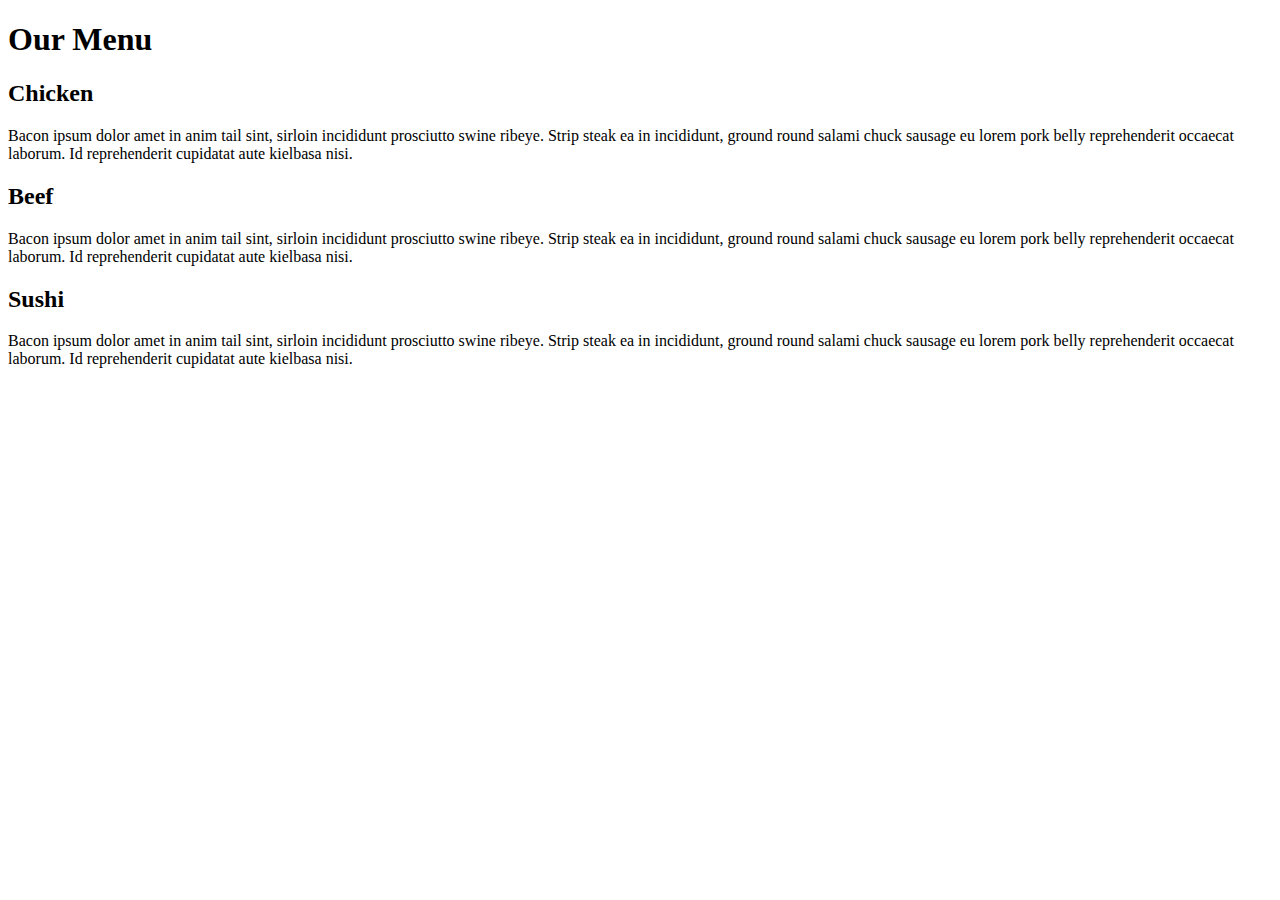
==== index.html @ 2f0ed00a "Add files via upload" ====
<!DOCTYPE html>
<html>
<head>
<meta charset="utf-8">
<meta name="viewport" content="width=device-width, initial-scale=1">
<title>Module 2</title>
<link rel="stylesheet" href="css">

</head>


<body>
    <h1>Our Menu</h1>
    <div class="row">
        <div class="col-lg-4 col-md-6">
        <h2 class="chicken">Chicken</h2>
            <p>Bacon ipsum dolor amet in anim tail sint, sirloin incididunt prosciutto swine ribeye. Strip steak ea in incididunt, ground round salami chuck sausage eu lorem pork belly reprehenderit occaecat laborum. Id reprehenderit cupidatat aute kielbasa nisi. </p>
        </div>

        <div class="col-lg-4 col-md-6">
        <h2 class="beef">Beef</h2>
            <p>Bacon ipsum dolor amet in anim tail sint, sirloin incididunt prosciutto swine ribeye. Strip steak ea in incididunt, ground round salami chuck sausage eu lorem pork belly reprehenderit occaecat laborum. Id reprehenderit cupidatat aute kielbasa nisi. </p>
        </div>

        <div class="col-lg-4 col-md-6">
        <h2 class="sushi">Sushi</h2>
            <p>Bacon ipsum dolor amet in anim tail sint, sirloin incididunt prosciutto swine ribeye. Strip steak ea in incididunt, ground round salami chuck sausage eu lorem pork belly reprehenderit occaecat laborum. Id reprehenderit cupidatat aute kielbasa nisi. </p>
        </div>
    </div>

</body>
</html>
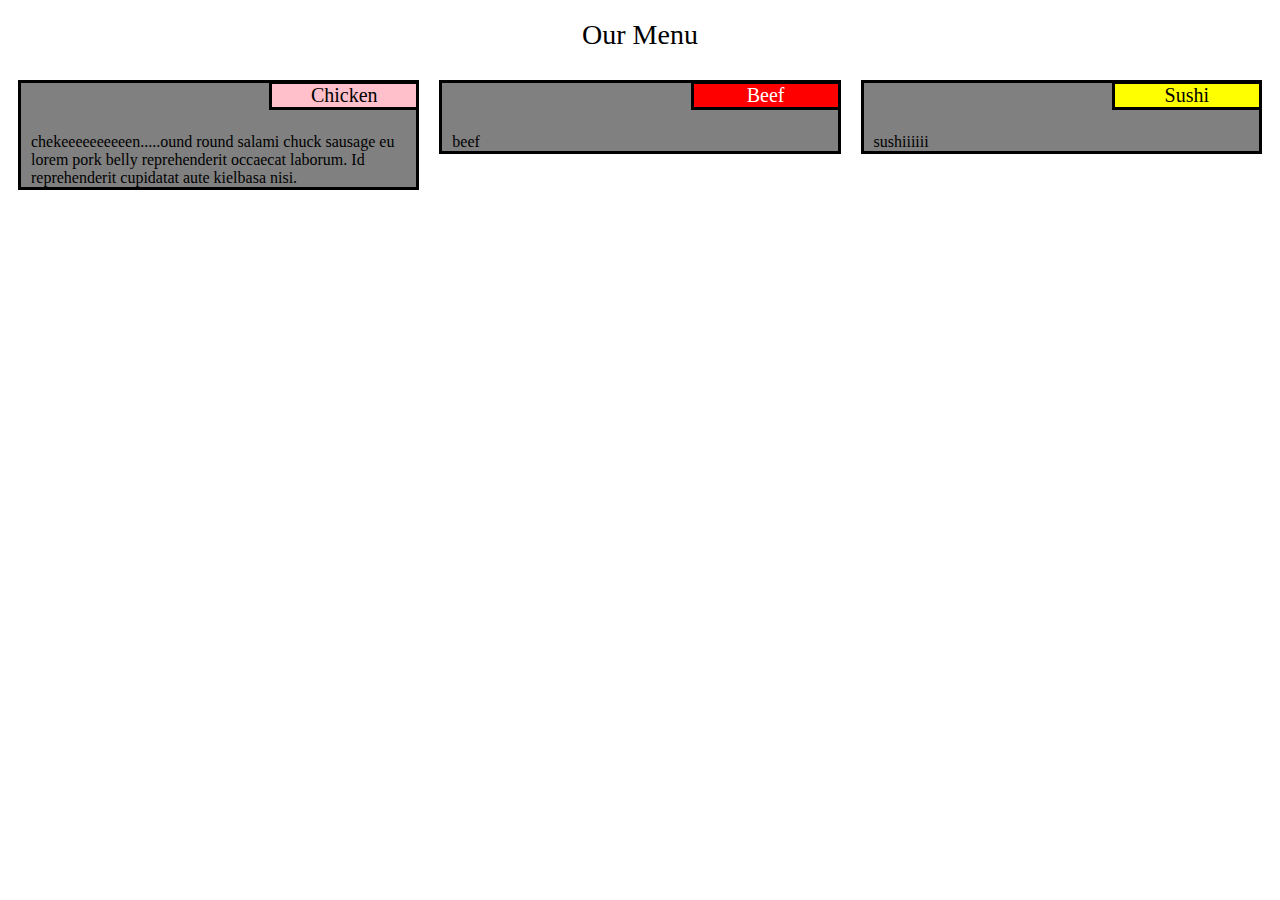
==== commit 6491781b: "Add files via upload" ====
--- a/index.html
+++ b/index.html
@@ -1,4 +1,5 @@
 <!DOCTYPE html>
+    
 <html>
 <head>
 <meta charset="utf-8">
@@ -6,25 +7,124 @@
 <title>Module 2</title>
 <link rel="stylesheet" href="css">
 
-</head>
+
+<style>
+    * {
+        box-sizing: border-box;
+        font-family: Comic Sans MS;
+        font-weight: lighter;
+    }
 
 
+h1 {
+    text-align: center;
+    font-size: 1.75em;
+}
+
+h2 {
+    border: 3px solid black;
+    font-size: 1.25em;
+    text-align: center;
+    float:right;
+    padding-left: 30px;
+    padding-right: 30px;
+    position: relative;
+    right: 10px;
+    bottom: 5px;
+    width: 150px;
+    margin-bottom: auto;
+
+}
+
+p {
+    margin: 10px;
+    border: 3px solid black;
+    background-color:gray;
+    padding-top: 50px;
+    padding-left: 10px;
+    padding-right:10px;
+
+}
+
+
+/* Simple Responsive Framework. */
+.row {
+  width: 100%;
+}
+
+
+    .chicken {
+        background-color:pink;
+    }
+    .beef {
+        color: white;
+        background-color: red;
+    }
+    .sushi {
+        background-color: yellow;
+    }
+    /********** Large devices only **********/
+@media (min-width: 992px) {
+
+  .col-lg-4 {
+    float: left;
+  }
+
+  .col-lg-4 {
+    width: 33.33%;
+  }
+
+}
+
+/********** Medium devices only **********/
+@media (min-width: 768px) and (max-width: 991px) {
+
+  .col-md-6, .col-md-12 {
+    float: left;
+}
+
+  .col-md-6 {
+    width: 50%;
+  }
+
+  .col-md-12 {
+    width: 100%;
+  }
+}
+
+/********** Small devices only **********/
+@media (max-width: 767px) {
+
+.col-sm-12 {
+    float: left;
+}
+.col-sm-12{
+    width: 100%;
+}
+
+h2 {
+    bottom: 15px;
+}
+}
+</style>
+    
+</head>   
 <body>
     <h1>Our Menu</h1>
     <div class="row">
         <div class="col-lg-4 col-md-6">
         <h2 class="chicken">Chicken</h2>
-            <p>Bacon ipsum dolor amet in anim tail sint, sirloin incididunt prosciutto swine ribeye. Strip steak ea in incididunt, ground round salami chuck sausage eu lorem pork belly reprehenderit occaecat laborum. Id reprehenderit cupidatat aute kielbasa nisi. </p>
+            <p>chekeeeeeeeeeen.....ound round salami chuck sausage eu lorem pork belly reprehenderit occaecat laborum. Id reprehenderit cupidatat aute kielbasa nisi. </p>
         </div>
 
         <div class="col-lg-4 col-md-6">
         <h2 class="beef">Beef</h2>
-            <p>Bacon ipsum dolor amet in anim tail sint, sirloin incididunt prosciutto swine ribeye. Strip steak ea in incididunt, ground round salami chuck sausage eu lorem pork belly reprehenderit occaecat laborum. Id reprehenderit cupidatat aute kielbasa nisi. </p>
+            <p>beef </p>
         </div>
 
         <div class="col-lg-4 col-md-6">
         <h2 class="sushi">Sushi</h2>
-            <p>Bacon ipsum dolor amet in anim tail sint, sirloin incididunt prosciutto swine ribeye. Strip steak ea in incididunt, ground round salami chuck sausage eu lorem pork belly reprehenderit occaecat laborum. Id reprehenderit cupidatat aute kielbasa nisi. </p>
+            <p>sushiiiiii </p>
         </div>
     </div>
 
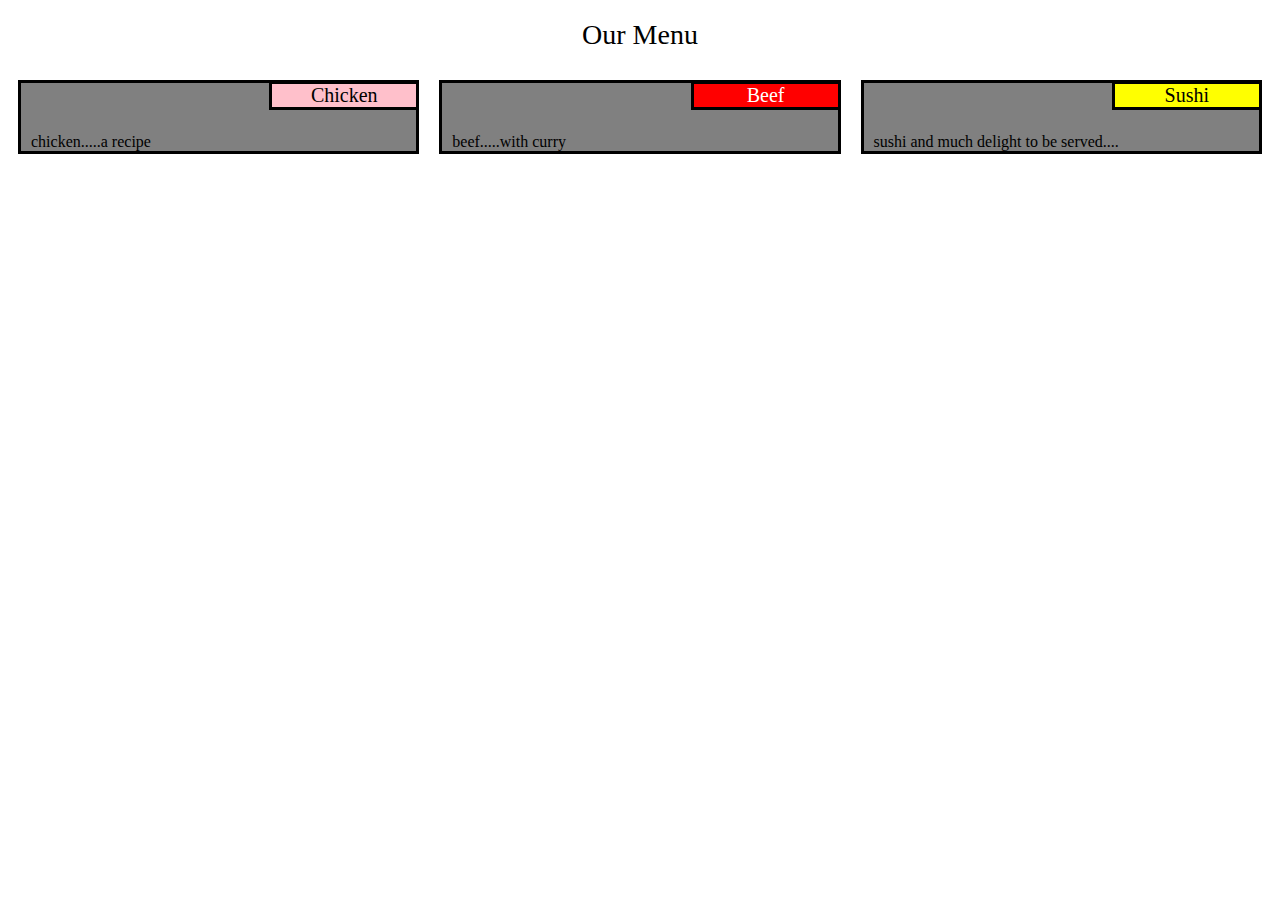
==== commit 194c4695: "Update index.html" ====
--- a/index.html
+++ b/index.html
@@ -114,19 +114,19 @@
     <div class="row">
         <div class="col-lg-4 col-md-6">
         <h2 class="chicken">Chicken</h2>
-            <p>chekeeeeeeeeeen.....ound round salami chuck sausage eu lorem pork belly reprehenderit occaecat laborum. Id reprehenderit cupidatat aute kielbasa nisi. </p>
+            <p>chicken.....a recipe </p>
         </div>
 
         <div class="col-lg-4 col-md-6">
         <h2 class="beef">Beef</h2>
-            <p>beef </p>
+            <p>beef.....with curry</p>
         </div>
 
         <div class="col-lg-4 col-md-6">
         <h2 class="sushi">Sushi</h2>
-            <p>sushiiiiii </p>
+            <p>sushi and much delight to be served.... </p>
         </div>
     </div>
 
 </body>
-</html>+</html>
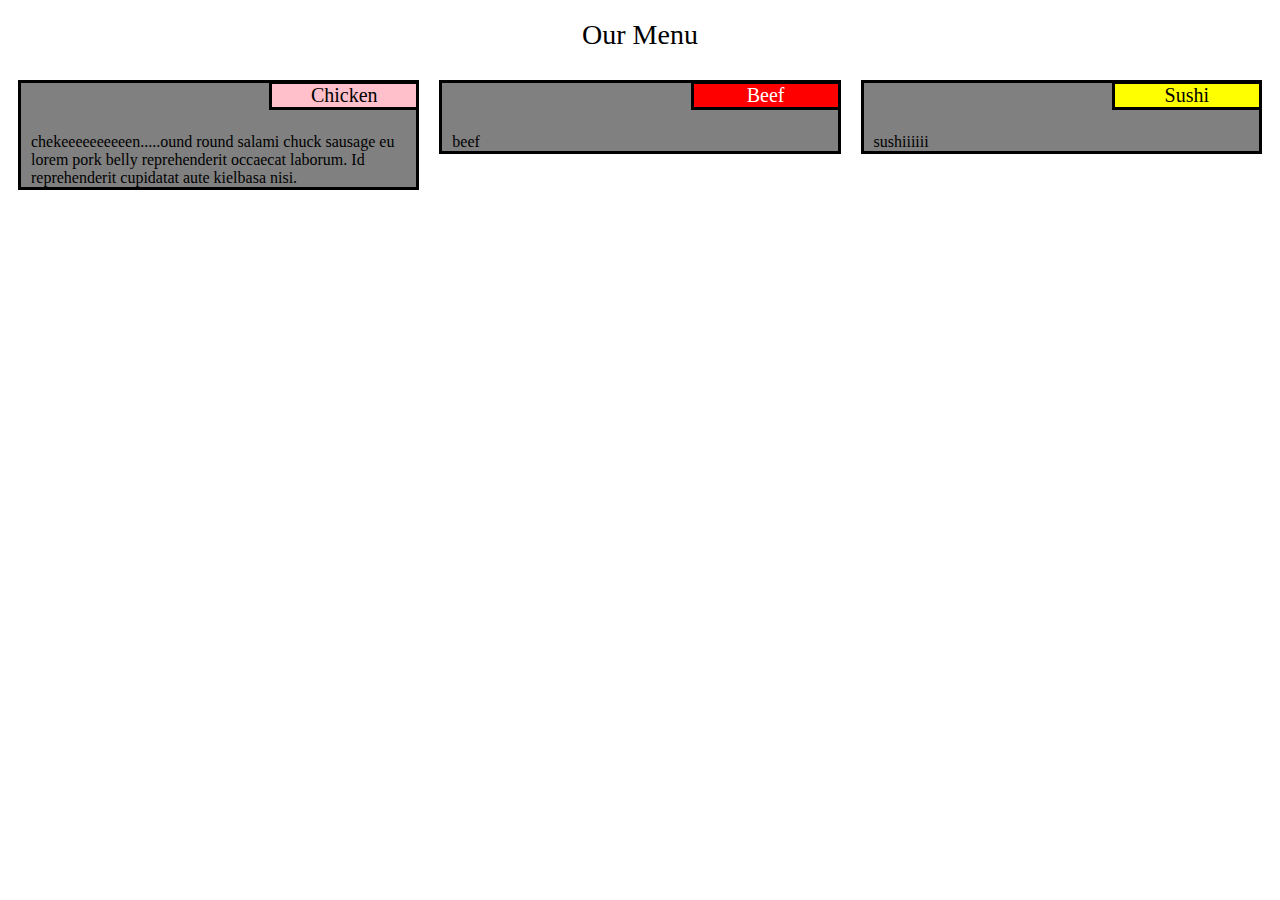
==== commit fc4ef4b0: "Add files via upload" ====
--- a/index.html
+++ b/index.html
@@ -114,19 +114,19 @@
     <div class="row">
         <div class="col-lg-4 col-md-6">
         <h2 class="chicken">Chicken</h2>
-            <p>chicken.....a recipe </p>
+            <p>chekeeeeeeeeeen.....ound round salami chuck sausage eu lorem pork belly reprehenderit occaecat laborum. Id reprehenderit cupidatat aute kielbasa nisi. </p>
         </div>
 
         <div class="col-lg-4 col-md-6">
         <h2 class="beef">Beef</h2>
-            <p>beef.....with curry</p>
+            <p>beef </p>
         </div>
 
         <div class="col-lg-4 col-md-6">
         <h2 class="sushi">Sushi</h2>
-            <p>sushi and much delight to be served.... </p>
+            <p>sushiiiiii </p>
         </div>
     </div>
 
 </body>
-</html>
+</html>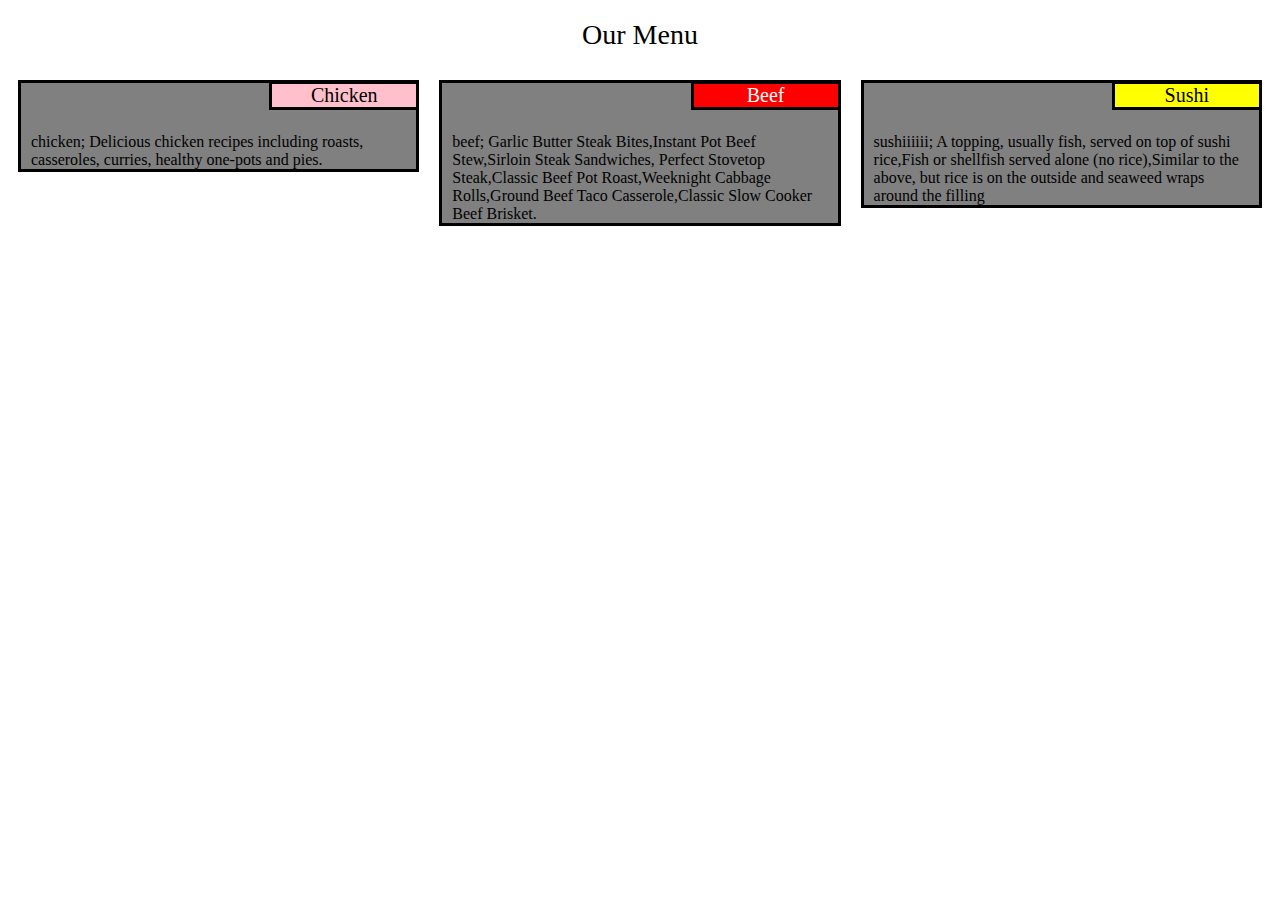
==== commit 41516f82: "Update and rename assignment2 to index.html" ====
--- a/index.html
+++ b/index.html
@@ -1,5 +1,4 @@
 <!DOCTYPE html>
-    
 <html>
 <head>
 <meta charset="utf-8">
@@ -114,19 +113,19 @@
     <div class="row">
         <div class="col-lg-4 col-md-6">
         <h2 class="chicken">Chicken</h2>
-            <p>chekeeeeeeeeeen.....ound round salami chuck sausage eu lorem pork belly reprehenderit occaecat laborum. Id reprehenderit cupidatat aute kielbasa nisi. </p>
+            <p>chicken; Delicious chicken recipes including roasts, casseroles, curries, healthy one-pots and pies.</p>
         </div>
 
         <div class="col-lg-4 col-md-6">
         <h2 class="beef">Beef</h2>
-            <p>beef </p>
+      <p>beef; Garlic Butter Steak Bites,Instant Pot Beef Stew,Sirloin Steak Sandwiches, Perfect Stovetop Steak,Classic Beef Pot Roast,Weeknight Cabbage Rolls,Ground Beef Taco Casserole,Classic Slow Cooker Beef Brisket. </p>
         </div>
 
         <div class="col-lg-4 col-md-6">
         <h2 class="sushi">Sushi</h2>
-            <p>sushiiiiii </p>
+            <p>sushiiiiii; A topping, usually fish, served on top of sushi rice,Fish or shellfish served alone (no rice),Similar to the above, but rice is on the outside and seaweed wraps around the filling </p>
         </div>
     </div>
 
 </body>
-</html>+</html>
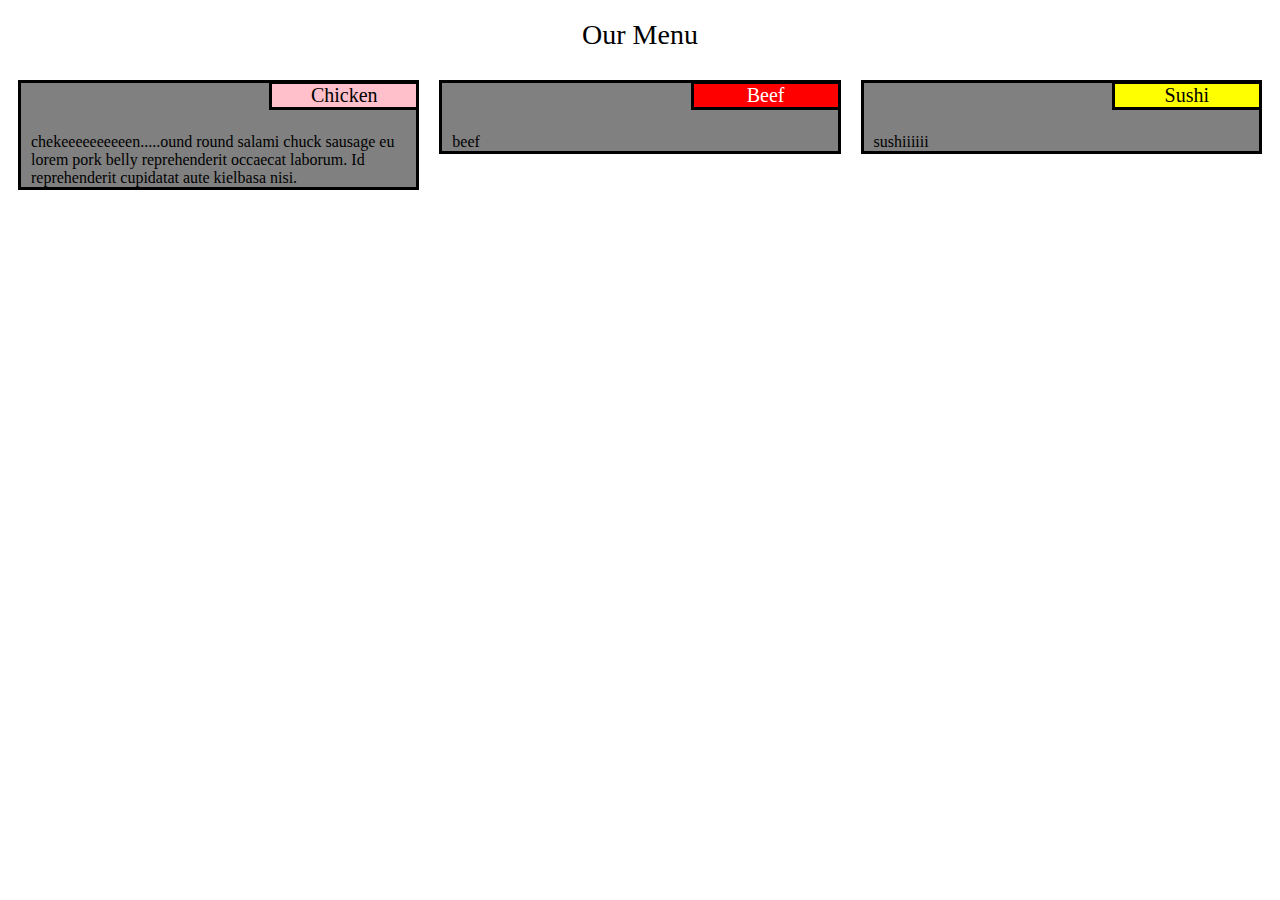
==== commit 82b8c280: "Add files via upload" ====
--- a/index.html
+++ b/index.html
@@ -1,4 +1,5 @@
 <!DOCTYPE html>
+    
 <html>
 <head>
 <meta charset="utf-8">
@@ -113,19 +114,19 @@
     <div class="row">
         <div class="col-lg-4 col-md-6">
         <h2 class="chicken">Chicken</h2>
-            <p>chicken; Delicious chicken recipes including roasts, casseroles, curries, healthy one-pots and pies.</p>
+            <p>chekeeeeeeeeeen.....ound round salami chuck sausage eu lorem pork belly reprehenderit occaecat laborum. Id reprehenderit cupidatat aute kielbasa nisi. </p>
         </div>
 
         <div class="col-lg-4 col-md-6">
         <h2 class="beef">Beef</h2>
-      <p>beef; Garlic Butter Steak Bites,Instant Pot Beef Stew,Sirloin Steak Sandwiches, Perfect Stovetop Steak,Classic Beef Pot Roast,Weeknight Cabbage Rolls,Ground Beef Taco Casserole,Classic Slow Cooker Beef Brisket. </p>
+            <p>beef </p>
         </div>
 
         <div class="col-lg-4 col-md-6">
         <h2 class="sushi">Sushi</h2>
-            <p>sushiiiiii; A topping, usually fish, served on top of sushi rice,Fish or shellfish served alone (no rice),Similar to the above, but rice is on the outside and seaweed wraps around the filling </p>
+            <p>sushiiiiii </p>
         </div>
     </div>
 
 </body>
-</html>
+</html>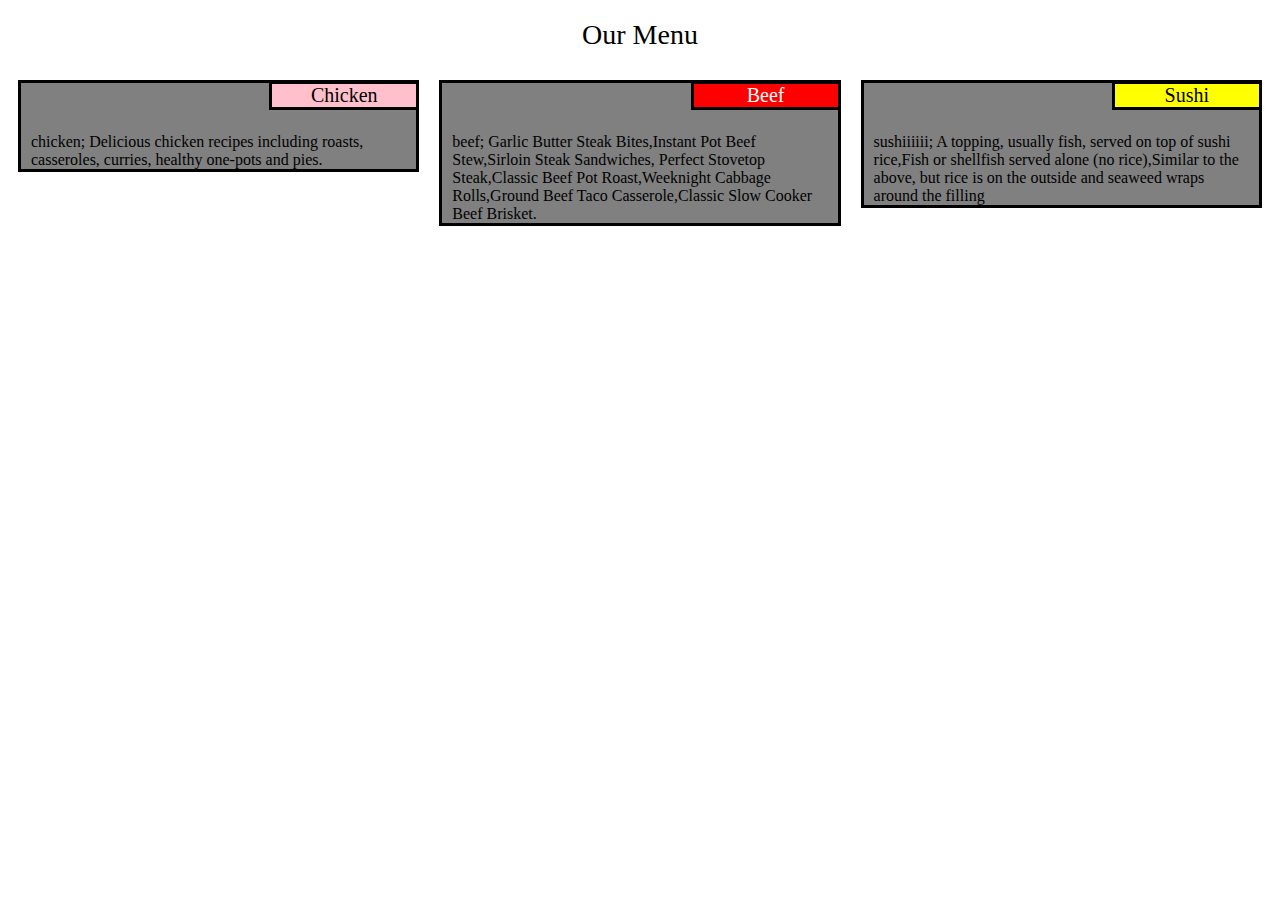
==== commit ddccf3bd: "Update index.html" ====
--- a/index.html
+++ b/index.html
@@ -1,5 +1,4 @@
 <!DOCTYPE html>
-    
 <html>
 <head>
 <meta charset="utf-8">
@@ -114,19 +113,19 @@
     <div class="row">
         <div class="col-lg-4 col-md-6">
         <h2 class="chicken">Chicken</h2>
-            <p>chekeeeeeeeeeen.....ound round salami chuck sausage eu lorem pork belly reprehenderit occaecat laborum. Id reprehenderit cupidatat aute kielbasa nisi. </p>
+            <p>chicken; Delicious chicken recipes including roasts, casseroles, curries, healthy one-pots and pies.</p>
         </div>
 
         <div class="col-lg-4 col-md-6">
         <h2 class="beef">Beef</h2>
-            <p>beef </p>
+      <p>beef; Garlic Butter Steak Bites,Instant Pot Beef Stew,Sirloin Steak Sandwiches, Perfect Stovetop Steak,Classic Beef Pot Roast,Weeknight Cabbage Rolls,Ground Beef Taco Casserole,Classic Slow Cooker Beef Brisket. </p>
         </div>
 
         <div class="col-lg-4 col-md-6">
         <h2 class="sushi">Sushi</h2>
-            <p>sushiiiiii </p>
+            <p>sushiiiiii; A topping, usually fish, served on top of sushi rice,Fish or shellfish served alone (no rice),Similar to the above, but rice is on the outside and seaweed wraps around the filling </p>
         </div>
     </div>
 
 </body>
-</html>+</html>
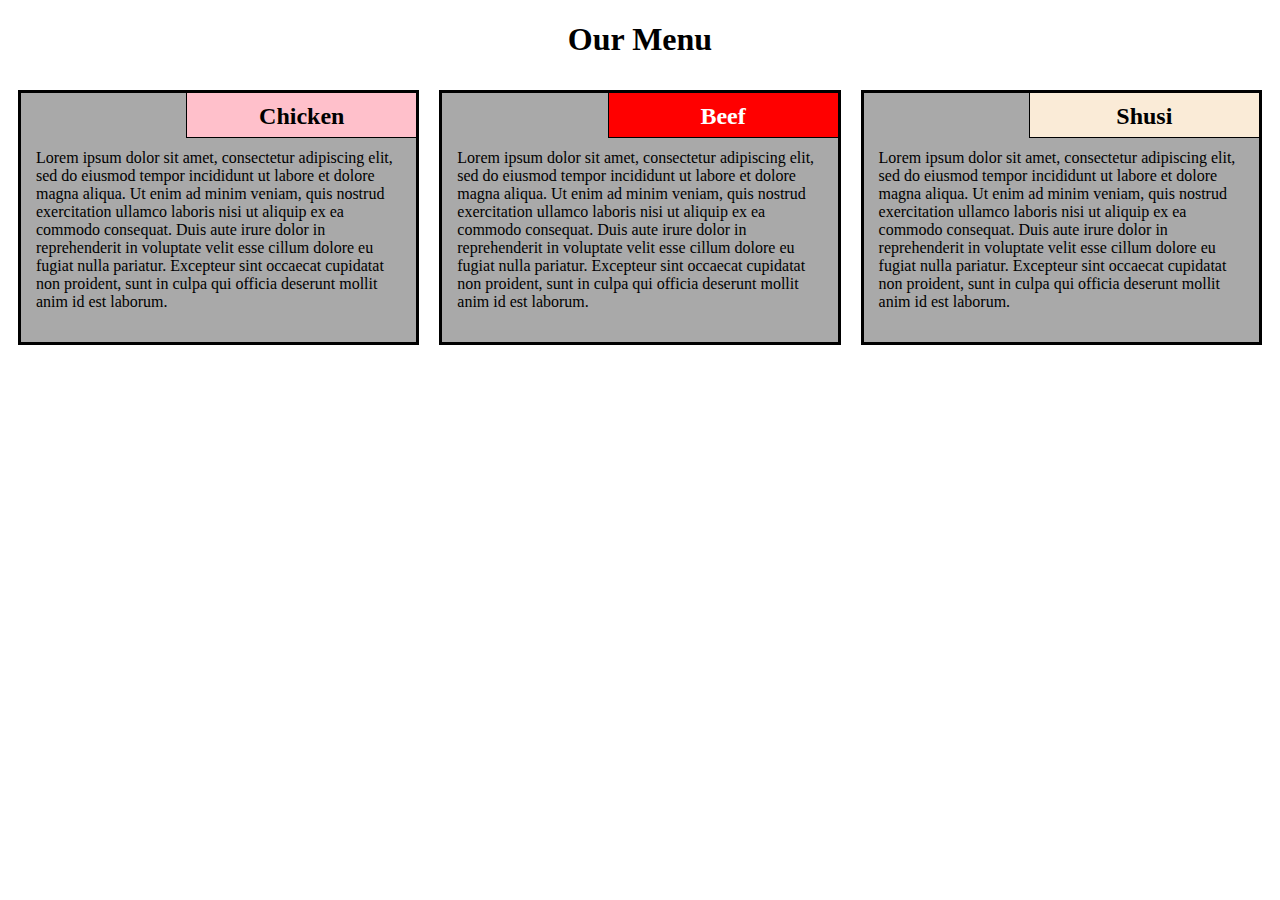
==== commit 3c476848: "Update index.html" ====
--- a/index.html
+++ b/index.html
@@ -1,131 +1,44 @@
+
 <!DOCTYPE html>
-<html>
+<html lang="en">
+
 <head>
-<meta charset="utf-8">
-<meta name="viewport" content="width=device-width, initial-scale=1">
-<title>Module 2</title>
-<link rel="stylesheet" href="css">
+    <meta charset="utf-8">
+    <meta name="viewport" content="width=device-width, initial-scale=1">
+    <title>Module 2 Solution</title>
+    <link rel="stylesheet" href="css/style.css">
+</head>
 
-
-<style>
-    * {
-        box-sizing: border-box;
-        font-family: Comic Sans MS;
-        font-weight: lighter;
-    }
-
-
-h1 {
-    text-align: center;
-    font-size: 1.75em;
-}
-
-h2 {
-    border: 3px solid black;
-    font-size: 1.25em;
-    text-align: center;
-    float:right;
-    padding-left: 30px;
-    padding-right: 30px;
-    position: relative;
-    right: 10px;
-    bottom: 5px;
-    width: 150px;
-    margin-bottom: auto;
-
-}
-
-p {
-    margin: 10px;
-    border: 3px solid black;
-    background-color:gray;
-    padding-top: 50px;
-    padding-left: 10px;
-    padding-right:10px;
-
-}
-
-
-/* Simple Responsive Framework. */
-.row {
-  width: 100%;
-}
-
-
-    .chicken {
-        background-color:pink;
-    }
-    .beef {
-        color: white;
-        background-color: red;
-    }
-    .sushi {
-        background-color: yellow;
-    }
-    /********** Large devices only **********/
-@media (min-width: 992px) {
-
-  .col-lg-4 {
-    float: left;
-  }
-
-  .col-lg-4 {
-    width: 33.33%;
-  }
-
-}
-
-/********** Medium devices only **********/
-@media (min-width: 768px) and (max-width: 991px) {
-
-  .col-md-6, .col-md-12 {
-    float: left;
-}
-
-  .col-md-6 {
-    width: 50%;
-  }
-
-  .col-md-12 {
-    width: 100%;
-  }
-}
-
-/********** Small devices only **********/
-@media (max-width: 767px) {
-
-.col-sm-12 {
-    float: left;
-}
-.col-sm-12{
-    width: 100%;
-}
-
-h2 {
-    bottom: 15px;
-}
-}
-</style>
-    
-</head>   
 <body>
     <h1>Our Menu</h1>
     <div class="row">
-        <div class="col-lg-4 col-md-6">
-        <h2 class="chicken">Chicken</h2>
-            <p>chicken; Delicious chicken recipes including roasts, casseroles, curries, healthy one-pots and pies.</p>
+        <div class="col-lg-4 col-md-6 col-sm-12">
+            <section class="box1">
+                <h2>Chicken</h2>
+                <p>
+                  Lorem ipsum dolor sit amet, consectetur adipiscing elit, sed do eiusmod tempor incididunt ut labore et dolore magna aliqua. Ut enim ad minim veniam, quis nostrud exercitation ullamco laboris nisi ut aliquip ex ea commodo consequat. Duis aute irure dolor in reprehenderit in voluptate velit esse cillum dolore eu fugiat nulla pariatur. Excepteur sint occaecat cupidatat non proident, sunt in culpa qui officia deserunt mollit anim id est laborum.
+                </p>
+            </section>
         </div>
-
-        <div class="col-lg-4 col-md-6">
-        <h2 class="beef">Beef</h2>
-      <p>beef; Garlic Butter Steak Bites,Instant Pot Beef Stew,Sirloin Steak Sandwiches, Perfect Stovetop Steak,Classic Beef Pot Roast,Weeknight Cabbage Rolls,Ground Beef Taco Casserole,Classic Slow Cooker Beef Brisket. </p>
+        
+        <div class="col-lg-4 col-md-6 col-sm-12">
+            <section class="box2">
+                <h2>Beef</h2>
+                <p>
+                  Lorem ipsum dolor sit amet, consectetur adipiscing elit, sed do eiusmod tempor incididunt ut labore et dolore magna aliqua. Ut enim ad minim veniam, quis nostrud exercitation ullamco laboris nisi ut aliquip ex ea commodo consequat. Duis aute irure dolor in reprehenderit in voluptate velit esse cillum dolore eu fugiat nulla pariatur. Excepteur sint occaecat cupidatat non proident, sunt in culpa qui officia deserunt mollit anim id est laborum.
+                </p>
+            </section>
         </div>
-
-        <div class="col-lg-4 col-md-6">
-        <h2 class="sushi">Sushi</h2>
-            <p>sushiiiiii; A topping, usually fish, served on top of sushi rice,Fish or shellfish served alone (no rice),Similar to the above, but rice is on the outside and seaweed wraps around the filling </p>
+        
+        <div class="col-lg-4 col-md-12 col-sm-12">
+            <section class="box3">
+                <h2>Shusi</h2>
+                <p>
+                  Lorem ipsum dolor sit amet, consectetur adipiscing elit, sed do eiusmod tempor incididunt ut labore et dolore magna aliqua. Ut enim ad minim veniam, quis nostrud exercitation ullamco laboris nisi ut aliquip ex ea commodo consequat. Duis aute irure dolor in reprehenderit in voluptate velit esse cillum dolore eu fugiat nulla pariatur. Excepteur sint occaecat cupidatat non proident, sunt in culpa qui officia deserunt mollit anim id est laborum.
+                </p>
+            </section>
         </div>
     </div>
+</body>
 
-</body>
 </html>
--- a/css/style.css
+++ b/css/style.css
@@ -0,0 +1,186 @@
+* {
+    box-sizing: border-box;
+    font-family: "Times New Roman", Times, serif;
+}
+
+
+h1 {
+    text-align: center;
+    color: black;
+}
+
+section {
+    border: 3px solid black;
+    background-color: darkgray;
+    margin: 10px;
+}
+
+section>h2 {
+    float: right;
+    border-bottom: 1px solid black;
+    border-left: 1px solid black;
+    margin: 0;
+    width: 230px;
+    text-align: center;
+    font-style: Times;
+    font-size: 24px;
+    font-weight: bold;
+    height: 45px;
+    padding-top: 10px;
+}
+
+section.box1>h2 {
+    background-color: pink;
+}
+
+section.box2>h2 {
+    color: #ffffff;
+    background-color: red;
+}
+
+section.box3>h2 {
+    background-color: antiquewhite;
+}
+
+section>p {
+    padding: 40px 15px 15px 15px;
+}
+
+.row {
+    width: 100%;
+}
+
+
+/* Desktop view options */
+
+@media (min-width: 992px) {
+    .col-lg-1, .col-lg-2, .col-lg-3, .col-lg-4, .col-lg-5, .col-lg-6, .col-lg-7, .col-lg-8, .col-lg-9, .col-lg-10, .col-lg-11, .col-lg-12 {
+        float: left;
+    }
+    .col-lg-1 {
+        width: 8.33%;
+    }
+    .col-lg-2 {
+        width: 16.66%;
+    }
+    .col-lg-3 {
+        width: 25%;
+    }
+    .col-lg-4 {
+        width: 33.33%;
+    }
+    .col-lg-5 {
+        width: 41.66%;
+    }
+    .col-lg-6 {
+        width: 50%;
+    }
+    .col-lg-7 {
+        width: 58.33%;
+    }
+    .col-lg-8 {
+        width: 66.66%;
+    }
+    .col-lg-9 {
+        width: 74.99%;
+    }
+    .col-lg-10 {
+        width: 83.33%;
+    }
+    .col-lg-11 {
+        width: 91.66%;
+    }
+    .col-lg-12 {
+        width: 100%;
+    }
+}
+
+
+/* Tablet view options */
+
+@media (min-width: 768px) and (max-width: 991px) {
+    .col-md-1, .col-md-2, .col-md-3, .col-md-4, .col-md-5, .col-md-6, .col-md-7, .col-md-8, .col-md-9, .col-md-10, .col-md-11, .col-md-12 {
+        float: left;
+    }
+    .col-md-1 {
+        width: 8.33%;
+    }
+    .col-md-2 {
+        width: 16.66%;
+    }
+    .col-md-3 {
+        width: 25%;
+    }
+    .col-md-4 {
+        width: 33.33%;
+    }
+    .col-md-5 {
+        width: 41.66%;
+    }
+    .col-md-6 {
+        width: 50%;
+    }
+    .col-md-7 {
+        width: 58.33%;
+    }
+    .col-md-8 {
+        width: 66.66%;
+    }
+    .col-md-9 {
+        width: 74.99%;
+    }
+    .col-md-10 {
+        width: 83.33%;
+    }
+    .col-md-11 {
+        width: 91.66%;
+    }
+    .col-md-12 {
+        width: 100%;
+    }
+}
+
+
+/* Mobile view options */
+
+@media (max-width: 767px) {
+    .col-sm-1, .col-sm-2, .col-sm-3, .col-sm-4, .col-sm-5, .col-sm-6, .col-sm-7, .col-sm-8, .col-sm-9, .col-sm-10, .col-sm-11, .col-sm-12 {
+        float: left;
+    }
+    .col-sm-1 {
+        width: 8.33%;
+    }
+    .col-sm-2 {
+        width: 16.66%;
+    }
+    .col-sm-3 {
+        width: 25%;
+    }
+    .col-sm-4 {
+        width: 33.33%;
+    }
+    .col-sm-5 {
+        width: 41.66%;
+    }
+    .col-sm-6 {
+        width: 50%;
+    }
+    .col-sm-7 {
+        width: 58.33%;
+    }
+    .col-sm-8 {
+        width: 66.66%;
+    }
+    .col-sm-9 {
+        width: 74.99%;
+    }
+    .col-sm-10 {
+        width: 83.33%;
+    }
+    .col-sm-11 {
+        width: 91.66%;
+    }
+    .col-sm-12 {
+        width: 100%;
+    }
+}
